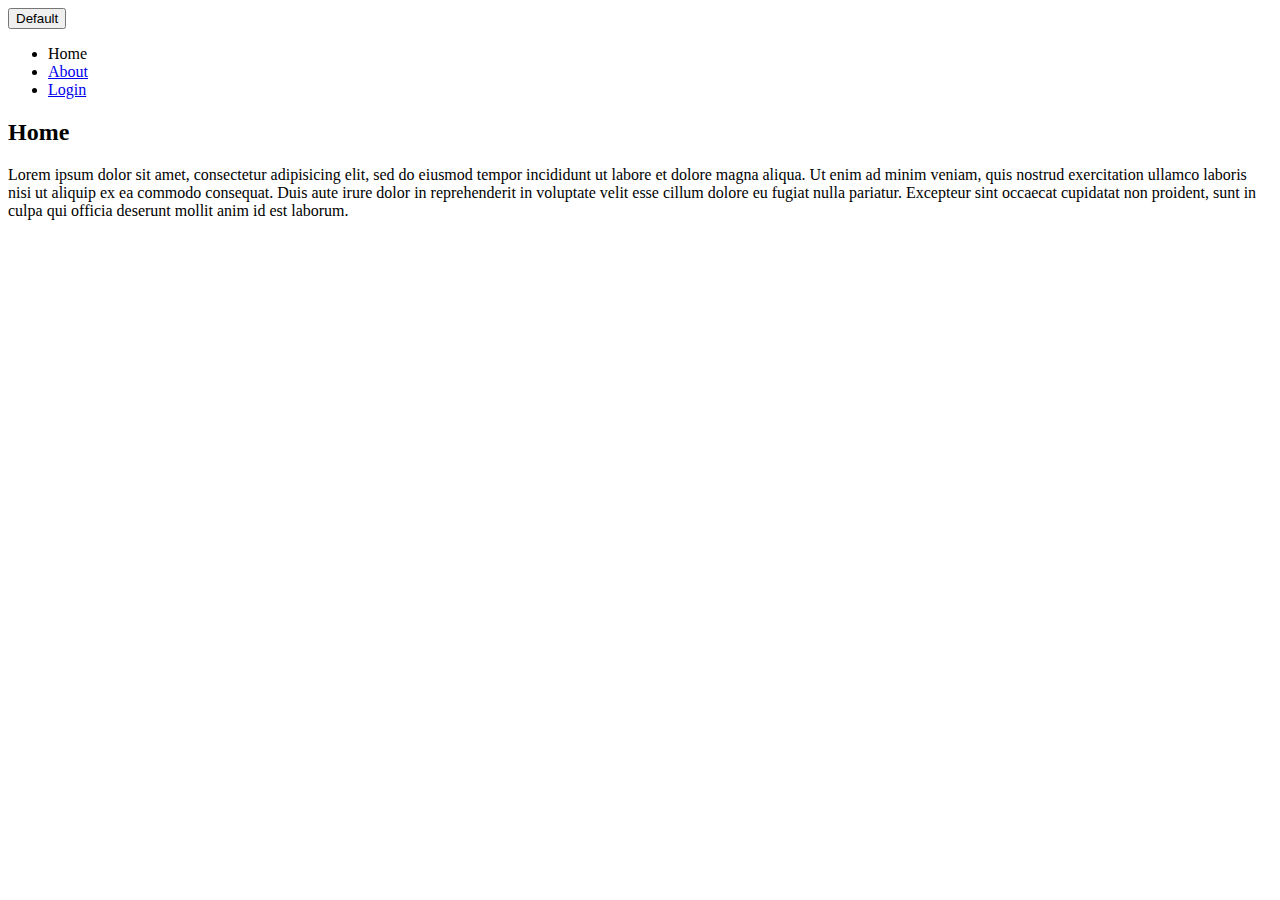
==== project_files (css)/index.html @ 1e327c03 "Initial CSS Files" ====
<!DOCTYPE html>
<html>
<head>
  <title>My first website!</title>
</head>
<body>
  <button class="btn btn-primary">Default</button>
  <header>
    <nav>
      <ul>
        <li>Home</li>
        <li><a href="about.html">About</a></li>
        <li><a href="login.html">Login</a></li>
      </ul>
    </nav>
  </header>
  <section>
    <h2>Home</h2>
    <p>Lorem ipsum dolor sit amet, consectetur adipisicing elit, sed do eiusmod
    tempor incididunt ut labore et dolore magna aliqua. Ut enim ad minim veniam,
    quis nostrud exercitation ullamco laboris nisi ut aliquip ex ea commodo
    consequat. Duis aute irure dolor in reprehenderit in voluptate velit esse
    cillum dolore eu fugiat nulla pariatur. Excepteur sint occaecat cupidatat non
    proident, sunt in culpa qui officia deserunt mollit anim id est laborum.</p>
  </section>
</body>
</html>
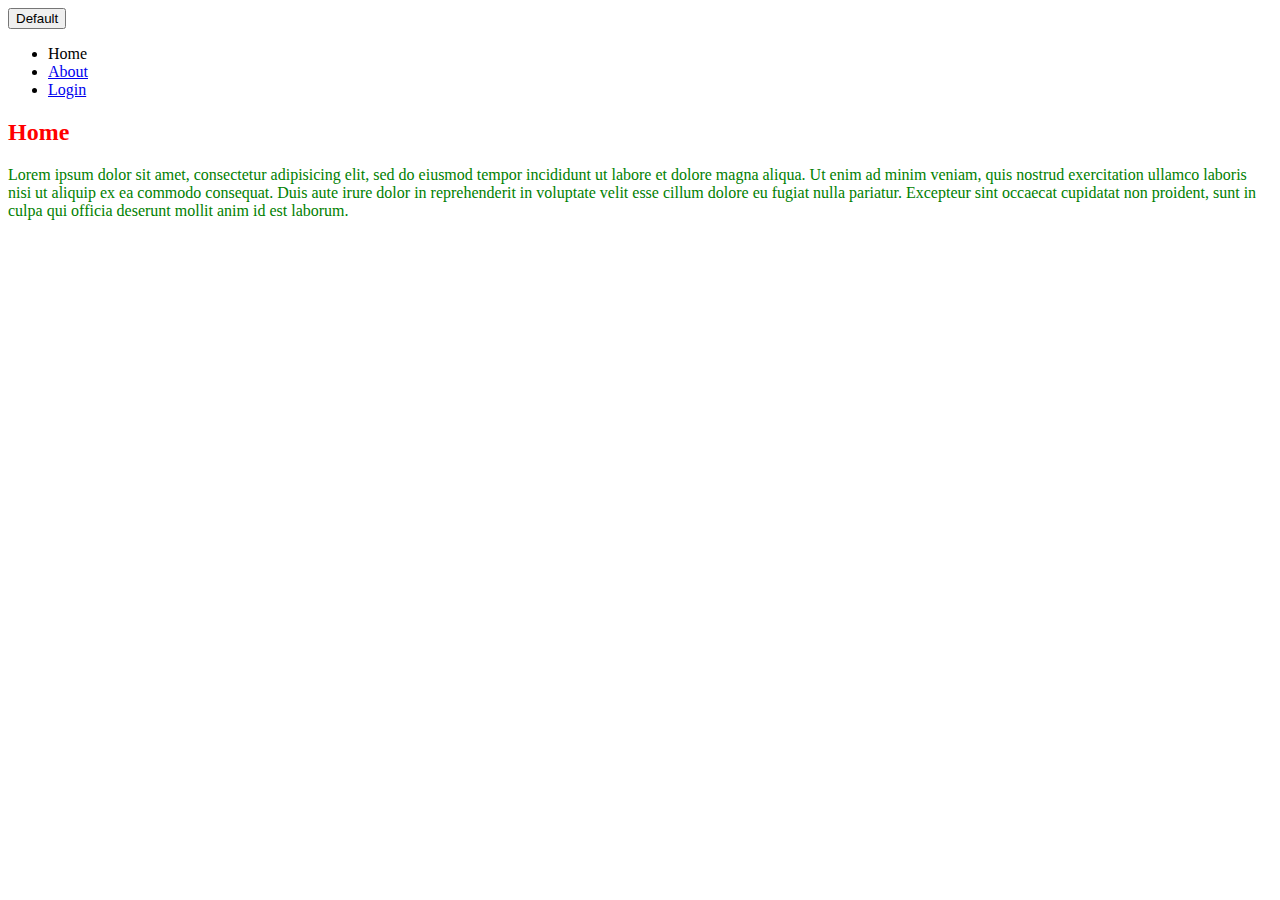
==== commit 4e915159: "CSS folder for CSS portion of course" ====
--- a/project_files (css)/index.html
+++ b/project_files (css)/index.html
@@ -3,6 +3,7 @@
 <html>
 <head>
   <title>My first website!</title>
+  <link rel="stylesheet" href="style.css">
 </head>
 <body>
   <button class="btn btn-primary">Default</button>
--- a/project_files (css)/style.css
+++ b/project_files (css)/style.css
@@ -0,0 +1,15 @@
+/* Selector {
+    Property: value;
+} */
+
+h2 {
+  color: red;
+}
+
+p {
+  color: pink;
+}
+
+p {
+  color: green;
+}
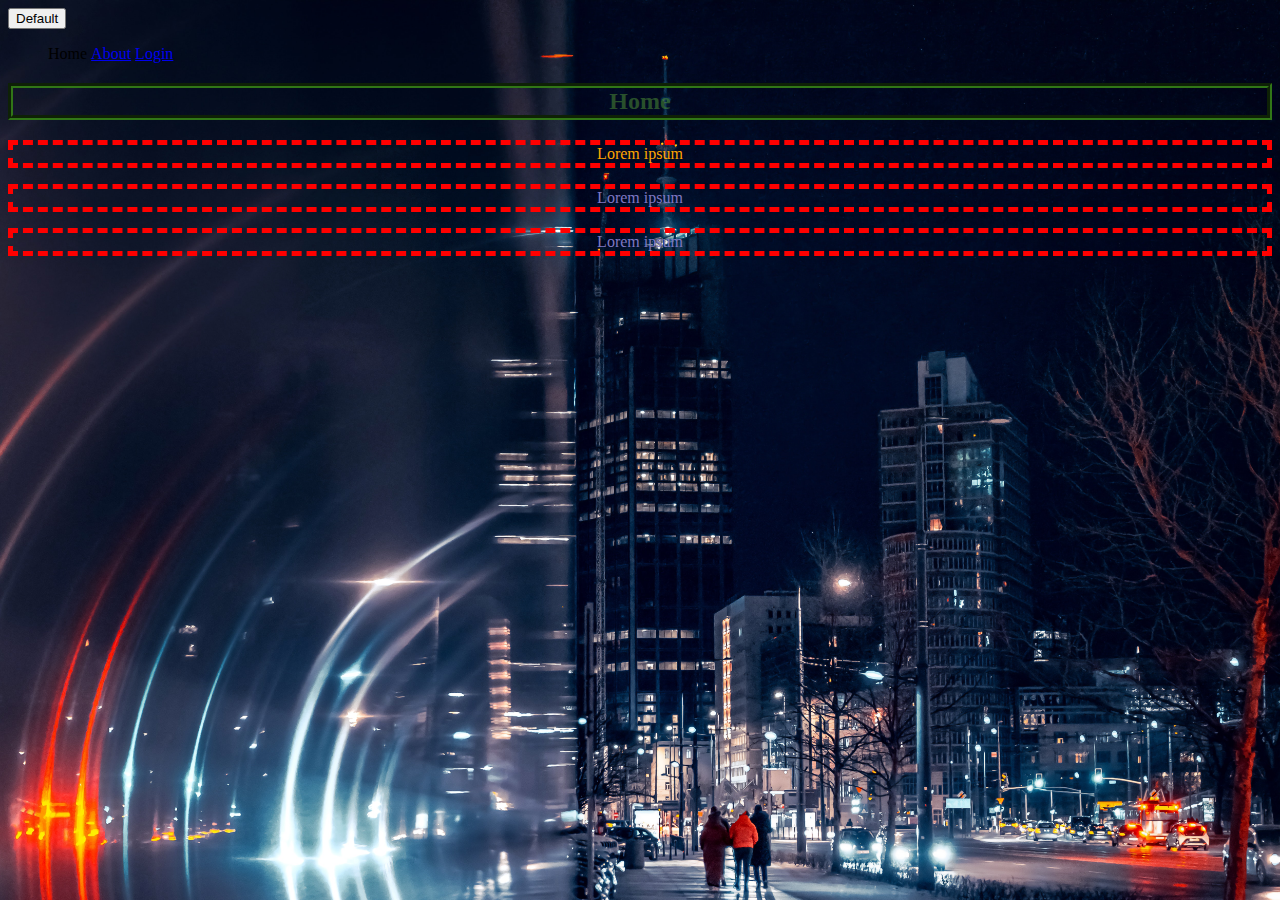
==== commit 8d181f62: "Using classes to add changes. Can add multiple classes." ====
--- a/project_files (css)/index.html
+++ b/project_files (css)/index.html
@@ -18,12 +18,9 @@
   </header>
   <section>
     <h2>Home</h2>
-    <p>Lorem ipsum dolor sit amet, consectetur adipisicing elit, sed do eiusmod
-    tempor incididunt ut labore et dolore magna aliqua. Ut enim ad minim veniam,
-    quis nostrud exercitation ullamco laboris nisi ut aliquip ex ea commodo
-    consequat. Duis aute irure dolor in reprehenderit in voluptate velit esse
-    cillum dolore eu fugiat nulla pariatur. Excepteur sint occaecat cupidatat non
-    proident, sunt in culpa qui officia deserunt mollit anim id est laborum.</p>
+    <p class="webText active">Lorem ipsum</p>
+    <p class="webText">Lorem ipsum</p>
+    <p class="webText">Lorem ipsum</p>
   </section>
 </body>
 </html>--- a/project_files (css)/style.css
+++ b/project_files (css)/style.css
@@ -2,8 +2,17 @@
     Property: value;
 } */
 
-h2 {
-  color: red;
+body {
+  background-image: url(udemy_background_pic.jpg);
+  background-size: cover;
+}
+
+h2,
+p {
+  color: rgba(81, 152, 54, 0.5);
+  text-align: center;
+  border: 5px groove #317617;
+  cursor: pointer;
 }
 
 p {
@@ -11,5 +20,18 @@
 }
 
 p {
-  color: green;
+  color: rgb(127, 120, 195);
 }
+
+li {
+  list-style: none;
+  display: inline-block;
+}
+
+.webText {
+  border: 5px dashed red;
+}
+
+.active {
+  color: orange;
+}
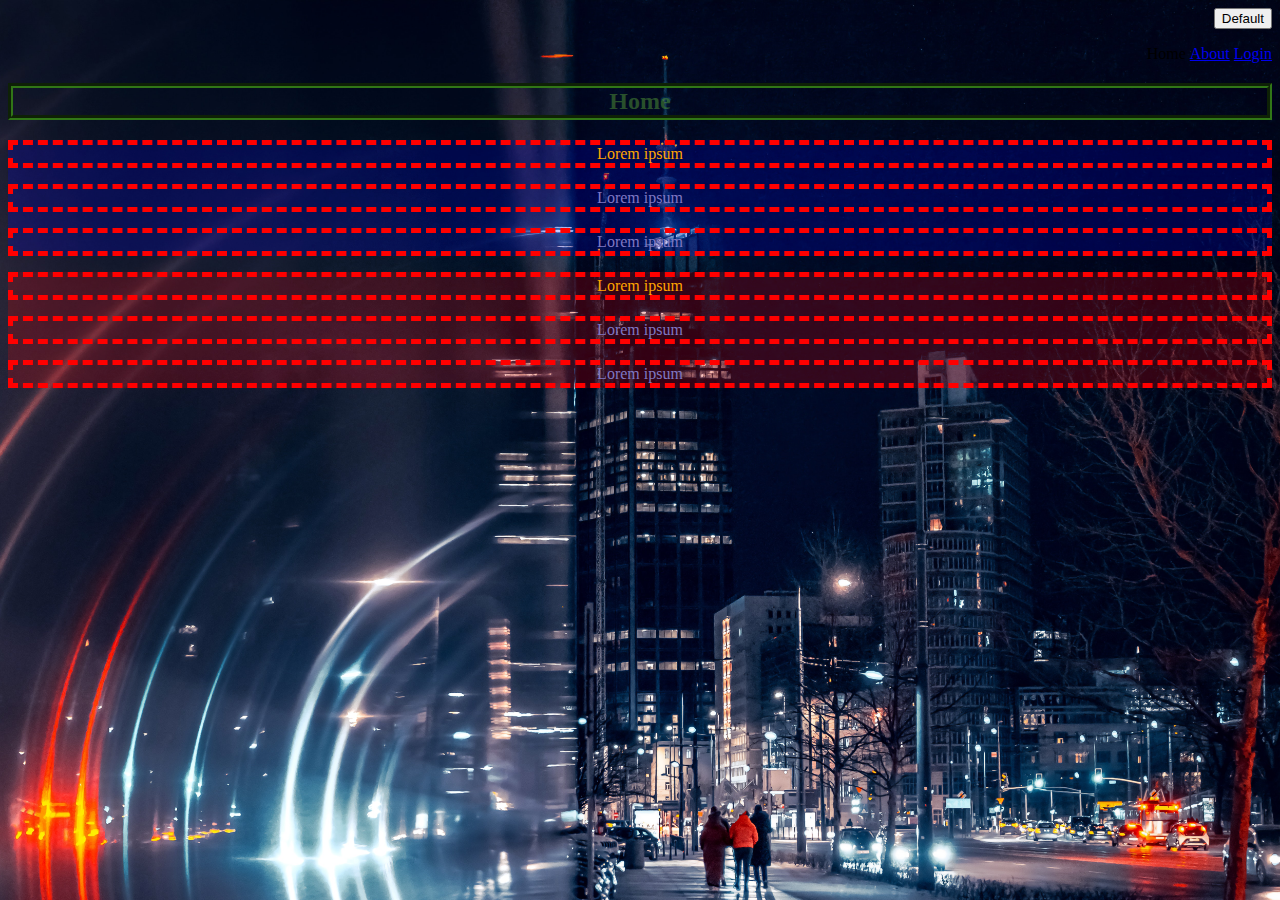
==== commit c0148c29: "Learned selector stuff" ====
--- a/project_files (css)/index.html
+++ b/project_files (css)/index.html
@@ -18,9 +18,16 @@
   </header>
   <section>
     <h2>Home</h2>
-    <p class="webText active">Lorem ipsum</p>
-    <p class="webText">Lorem ipsum</p>
-    <p class="webText">Lorem ipsum</p>
+    <div id="div1">
+      <p class="webText active">Lorem ipsum</p>
+      <p class="webText">Lorem ipsum</p>
+      <p class="webText">Lorem ipsum</p>
+    </div>
+    <div id="div2">
+      <p class="webText active">Lorem ipsum</p>
+      <p class="webText">Lorem ipsum</p>
+      <p class="webText">Lorem ipsum</p>
+    </div>
   </section>
 </body>
 </html>--- a/project_files (css)/style.css
+++ b/project_files (css)/style.css
@@ -1,6 +1,9 @@
 /* Selector {
     Property: value;
 } */
+* {
+  text-align: right;
+}
 
 body {
   background-image: url(udemy_background_pic.jpg);
@@ -35,3 +38,10 @@
 .active {
   color: orange;
 }
+
+#div1 {
+  background: rgba(0, 0, 255, 0.2);
+}
+#div2 {
+  background: rgba(255, 0, 0, 0.2);
+}
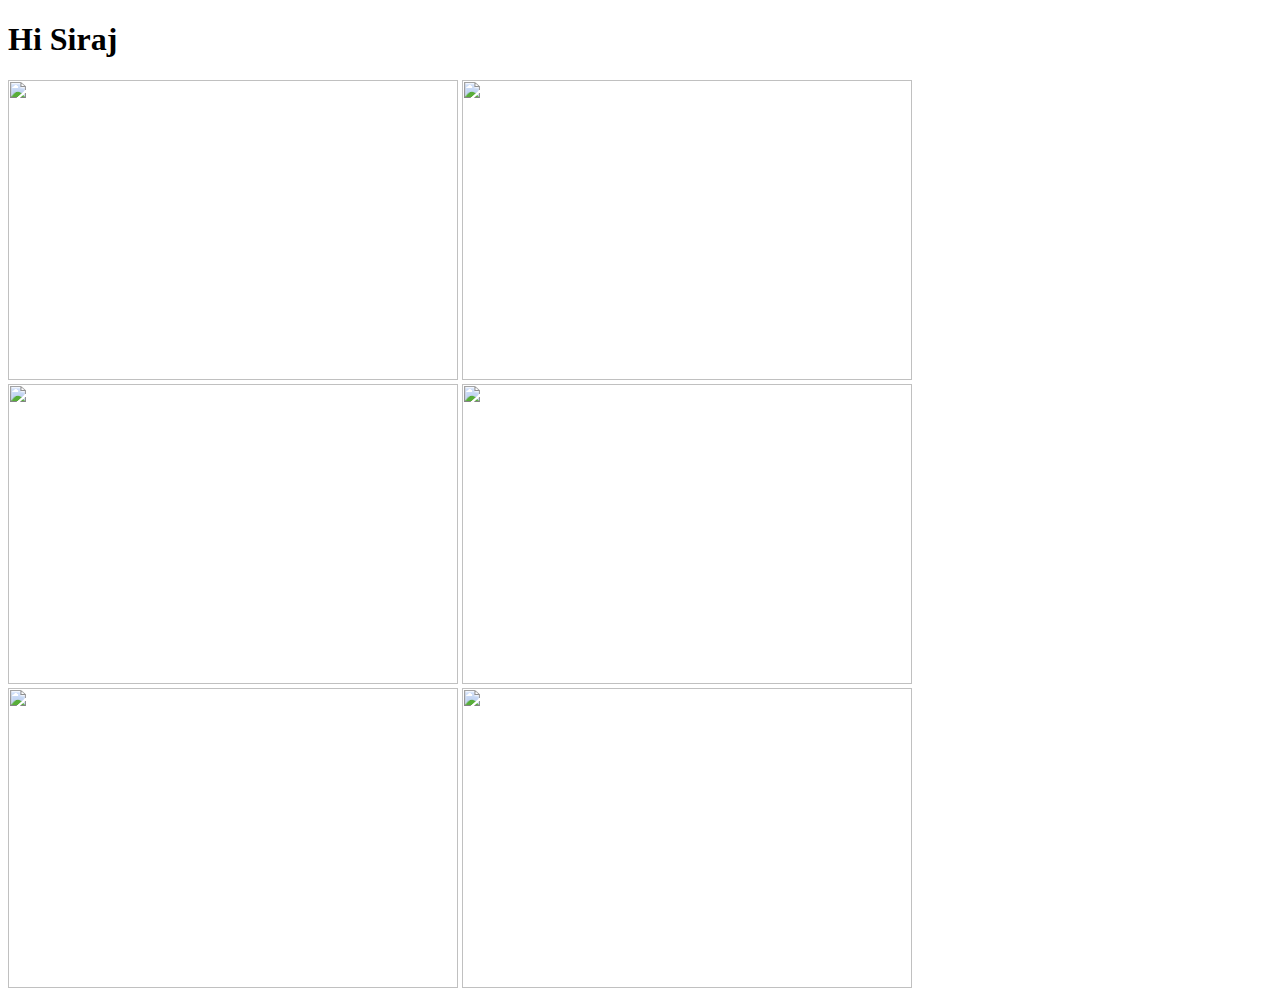
==== commit 8597fdb1: "Advanced CSS Starting files (I made)" ====
--- a/project_files (css)/index.html
+++ b/project_files (css)/index.html
@@ -1,33 +1,19 @@
-
 <!DOCTYPE html>
-<html>
+<html lang="en">
 <head>
-  <title>My first website!</title>
+  <title>Document</title>
   <link rel="stylesheet" href="style.css">
 </head>
 <body>
-  <button class="btn btn-primary">Default</button>
-  <header>
-    <nav>
-      <ul>
-        <li>Home</li>
-        <li><a href="about.html">About</a></li>
-        <li><a href="login.html">Login</a></li>
-      </ul>
-    </nav>
-  </header>
-  <section>
-    <h2>Home</h2>
-    <div id="div1">
-      <p class="webText active">Lorem ipsum</p>
-      <p class="webText">Lorem ipsum</p>
-      <p class="webText">Lorem ipsum</p>
-    </div>
-    <div id="div2">
-      <p class="webText active">Lorem ipsum</p>
-      <p class="webText">Lorem ipsum</p>
-      <p class="webText">Lorem ipsum</p>
-    </div>
-  </section>
+  <h1>Hi Siraj</h1>
+  <div class="container">
+    <img src="https://static.pexels.com/photos/52500/horse-herd-fog-nature-52500.jpeg" alt="">
+    <img src="https://static.pexels.com/photos/66898/elephant-cub-tsavo-kenya-66898.jpeg
+    " alt="">
+    <img src="https://static.pexels.com/photos/213399/pexels-photo-213399.jpeg" alt="">
+    <img src="https://static.pexels.com/photos/158471/ibis-bird-red-animals-158471.jpeg" alt="">
+    <img src="https://static.pexels.com/photos/133459/pexels-photo-133459.jpeg" alt="">
+    <img src="https://static.pexels.com/photos/50988/ape-berber-monkeys-mammal-affchen-50988.jpeg" alt="">
+  </div>
 </body>
 </html>--- a/project_files (css)/style.css
+++ b/project_files (css)/style.css
@@ -1,47 +1,4 @@
-/* Selector {
-    Property: value;
-} */
-* {
-  text-align: right;
+img {
+  width: 450px;
+  height: 300px;
 }
-
-body {
-  background-image: url(udemy_background_pic.jpg);
-  background-size: cover;
-}
-
-h2,
-p {
-  color: rgba(81, 152, 54, 0.5);
-  text-align: center;
-  border: 5px groove #317617;
-  cursor: pointer;
-}
-
-p {
-  color: pink;
-}
-
-p {
-  color: rgb(127, 120, 195);
-}
-
-li {
-  list-style: none;
-  display: inline-block;
-}
-
-.webText {
-  border: 5px dashed red;
-}
-
-.active {
-  color: orange;
-}
-
-#div1 {
-  background: rgba(0, 0, 255, 0.2);
-}
-#div2 {
-  background: rgba(255, 0, 0, 0.2);
-}
